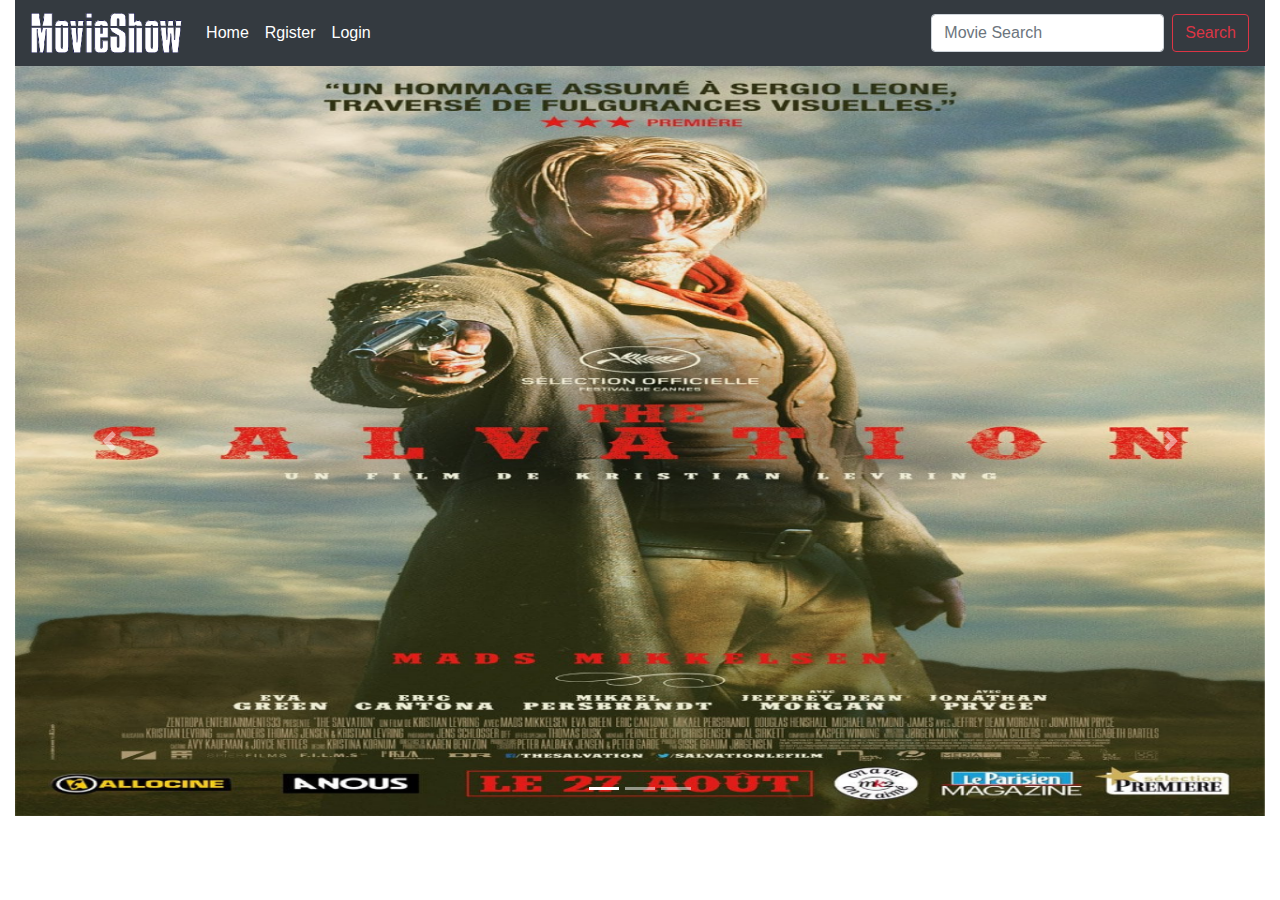
==== masai/sprint-3/index.html @ 98de5934 "sprint-3" ====
<!DOCTYPE html>
<html lang="en">

<head>
    <meta charset="UTF-8">
    <meta name="viewport" content="width=device-width, initial-scale=1.0">
    <meta http-equiv="X-UA-Compatible" content="ie=edge">
    <link rel="stylesheet" href="https://stackpath.bootstrapcdn.com/bootstrap/4.4.1/css/bootstrap.min.css"
        integrity="sha384-Vkoo8x4CGsO3+Hhxv8T/Q5PaXtkKtu6ug5TOeNV6gBiFeWPGFN9MuhOf23Q9Ifjh" crossorigin="anonymous">
    <!-- W3Schoollink -->
    <link rel="stylesheet" href="https://maxcdn.bootstrapcdn.com/bootstrap/4.3.1/css/bootstrap.min.css">
    <script src="https://ajax.googleapis.com/ajax/libs/jquery/3.4.1/jquery.min.js"></script>
    <script src="https://cdnjs.cloudflare.com/ajax/libs/popper.js/1.14.7/umd/popper.min.js"></script>
    <script src="https://maxcdn.bootstrapcdn.com/bootstrap/4.3.1/js/bootstrap.min.js"></script>


    <title>Movie Show</title>
    <style>
        .box{
            height:600px;
        }
        .imgPoster{
            width: 100%;
            height:750px
        }
        #imgLog{
            height:40px;
        }
        #imgPoster{
            width:50px;
            height:100px;
        }
        .imgFooter{
            width:30px;
            height:30px;
        }
    </style>
</head>


<body>
    <div class="container-fluid">
        <div class="row">
            <div class="col">
                <nav class="navbar navbar-expand-lg navbar-light bg-dark ">
                    <a class="navbar-brand text-white" href="#">
                        <img id="imgLog" src="resources/logo.png" alt="logo"> 
                    </a>
                    <button class="navbar-toggler" type="button" data-toggle="collapse"
                        data-target="#navbarSupportedContent" aria-controls="navbarSupportedContent" aria-expanded="false"
                        aria-label="Toggle navigation">
                        <span class="navbar-toggler-icon"></span>
                    </button>
    
                    <div class="collapse navbar-collapse" id="navbarSupportedContent">
                        <ul class="navbar-nav mr-auto">
                            <li class="nav-item active">
                                <a class="nav-link text-white" href="#">Home</a>
                            </li>
                            <li class="nav-item">
                                <a class="nav-link text-white" id="register" href="#">Rgister</a>
                            </li>
                            <li class="nav-item">
                                <a class="nav-link text-white" href="login.html" tabindex="-1">Login</a>
                            </li>
                        </ul>
                        <form class="form-inline my-2 my-lg-0">
                            <input class="form-control mr-sm-2" type="search" id="search" placeholder="Movie Search" aria-label="Search">
                            <button class="btn btn-outline-danger my-2 my-sm-0" id="btnSearch" type="submit">Search</button>
                        </form>
                    </div>
                </nav>
            </div>
    
        </div>
    </div>
    <!-- show data -->
    <div class="container showData">
        <div class="row">
            <div class="col">
                <table class="table">
                    <thead>
                        <tr>
                            <th>Title</th>
                            <th>Year</th>
                            <th>Type</th>
                            <th>Poster</th>
                        </tr>
                    </thead>
                    <tbody id="tbody">

                    </tbody>
                </table>
            </div>
        </div>
    </div>
    <!-- register -->
    <div class="container" id="regPage">
        <div class="row">
            <div class="col center text-white">
                <div class="col-6">
                    <div class="col border border-dark bg-dark">
                        <form id="sendForm" name="person">
                            <div class="form-group">
                                <lable for="name">Name</lable>
                                <input type="text" class="form-control formEle" id="name" placeholder="Enter name">
                            </div>
                            <div class="form-group">
                                <label for="email">Email</label>
                                <input type="email" class="form-control formEle" id="email" placeholder="Enter email">
                            </div>
                            <div class="from-group">
                                <lable for="password">Password</lable>
                                <input type="password" class="form-control formEle" placeholder="Enter password" id="password">
                            </div>
                            <div class="form-group">
                                <label for="username">Username</label>
                                <input type="text" class="form-control formEle" id="username" placeholder="Enter username">
                            </div>
                            <div class="form-group">
                                <label for="mobile">Mobile</label>
                                <input type="text" class="form-control formEle" id="mobile" placeholder="Enter mobile">
                            </div>
                            <div class="form-group">
                                <label for="description">Description</label>
                                <input type="text" class="form-control formEle" id="description"
                                    placeholder="Enter Description">
                            </div>
                            <button class="btn btn-outline-danger btn-dark" id="register">Register</button>
                        </form>
                    </div>
                </div>
            </div>
            
        </div>
    </div>
    <!-- image -->
    <div class="container-fluid">
        <div class="row">
            <div class="col">
                <!-- <div id="carouselExampleControls" class="carousel slide" data-ride="carousel">
                        <div class="carousel-inner">
                            <div class="carousel-item ">
                                <img src="resources/Kong-Skull-Island.jpg" class="imgPoster d-block w-100" alt="...">
                            </div>
                            <div class="carousel-item active">
                                <img src="resources/Loving.jpg" class="imgPoster d-block w-100" alt="">
                            </div>
                            <div class="carousel-item">
                                <img src="resources/The-Salvation.jpg" class="imgPoster d-block w-100" alt="...">
                            </div>
                        </div>
                        <a class="carousel-control-prev" href="#carouselExampleControls" role="button" data-slide="prev">
                            <span class="carousel-control-prev-icon" aria-hidden="true"></span>
                            <span class="sr-only">Previous</span>
                        </a>
                        <a class="carousel-control-next" href="#carouselExampleControls" role="button" data-slide="next">
                            <span class="carousel-control-next-icon" aria-hidden="true"></span>
                            <span class="sr-only">Next</span>
                        </a>
                    </div> -->
                <div id="demo" class="carousel slide" data-ride="carousel">
    
                    <!-- Indicators -->
                    <ul class="carousel-indicators">
                        <li data-target="#demo" data-slide-to="0" class="active"></li>
                        <li data-target="#demo" data-slide-to="1"></li>
                        <li data-target="#demo" data-slide-to="2"></li>
                    </ul>
    
                    <!-- The slideshow -->
                    <div class="carousel-inner">
                        <div class="carousel-item active">
                            <img src="resources/The-Salvation.jpg" class="imgPoster" alt="Los Angeles">
                        </div>
                        <div class="carousel-item">
                            <img src="resources/Loving.jpg" class="imgPoster" alt="Chicago">
                        </div>
                        <div class="carousel-item">
                            <img src="resources/Kong-Skull-Island.jpg" class="imgPoster" alt="New York">
                        </div>
                        <div class="carousel-item">
                            <img src="resources/tamil.jpg" class="imgPoster" alt="New York">
                        </div>
                        <div class="carousel-item">
                            <img src="resources/abyss_1989_french_grande_original_film_art_large.webp" class="imgPoster" alt="New York">
                        </div>
                    </div>
    
                    <!-- Left and right controls -->
                    <a class="carousel-control-prev" href="#demo" data-slide="prev">
                        <span class="carousel-control-prev-icon"></span>
                    </a>
                    <a class="carousel-control-next" href="#demo" data-slide="next">
                        <span class="carousel-control-next-icon"></span>
                    </a>
                </div>
            </div>
        </div>
    </div>
    <br /> 

    <script src="https://ajax.googleapis.com/ajax/libs/jquery/3.4.1/jquery.min.js"></script>
    <script>
        $(document).ready(function () {
            $("#regPage").hide();
            $('.showData').hide();
            $('#register').click(function(){
                $("#regPage").show();
            });
        });

        //movies search
        var btnSearch=document.getElementById('btnSearch')
        btnSearch.addEventListener('click', movieData)

        function movieData(){
            var search=document.getElementById('search').value
            var result=null
            var xhr= new XMLHttpRequest()
            xhr.open('GET',  'http://www.omdbapi.com/?s=' + search + '&apikey=98cc7623')
            xhr.send()
            xhr.onload=function(){
                if(xhr.status==200){
                    result=JSON.parse(xhr.response)
                    // console.log(result)
                    displayData(result)
                }else{
                    console.log("Error Code: "+xhr.status)
                }
            }
            event.preventDefault();
        }

        var tbody=document.getElementById('tbody')

        function displayData(input){
            // alert('Hello')
            $('.showData').show();
            tbody.textContent=""
            input.Search.forEach(function(ele){
                // console.log(ele.Title)
                var tr=document.createElement('tr')
                var td1=document.createElement('td')
                td1.textContent=ele.Title
                var td2=document.createElement('td')
                td2.textContent=ele.Year
                var td3=document.createElement('td')
                td3.textContent=ele.Type
                var td4=document.createElement('td')
                var img=document.createElement('img')
                img.src=ele.Poster
                img.setAttribute('alt',ele.Title)
                img.setAttribute('id', 'imgPoster')
                td4.appendChild(img)
                // td4.textContent=ele.Poster
                tr.appendChild(td1)
                tr.appendChild(td2)
                tr.appendChild(td3)
                tr.appendChild(td4)
                tbody.appendChild(tr)
            })
        }

    </script>
</body>

</html>
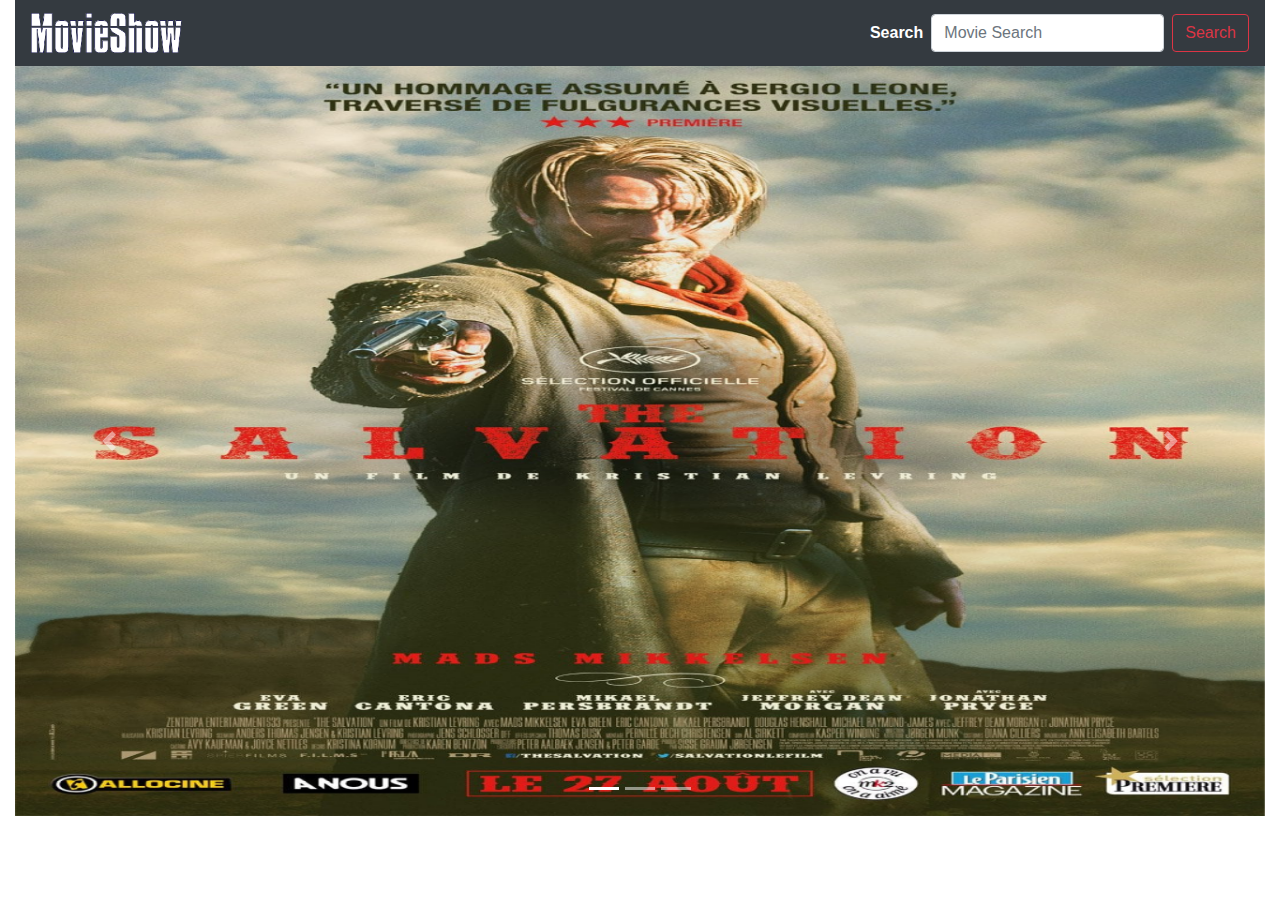
==== commit 425ae0ff: "Sprint-3 Project" ====
--- a/masai/sprint-3/index.html
+++ b/masai/sprint-3/index.html
@@ -55,16 +55,11 @@
                     <div class="collapse navbar-collapse" id="navbarSupportedContent">
                         <ul class="navbar-nav mr-auto">
                             <li class="nav-item active">
-                                <a class="nav-link text-white" href="#">Home</a>
-                            </li>
-                            <li class="nav-item">
-                                <a class="nav-link text-white" id="register" href="#">Rgister</a>
-                            </li>
-                            <li class="nav-item">
-                                <a class="nav-link text-white" href="login.html" tabindex="-1">Login</a>
+                                <!-- <a class="nav-link text-white" href="index.html">Home</a> -->
                             </li>
                         </ul>
                         <form class="form-inline my-2 my-lg-0">
+                            <label class="mx-2 text-white font-weight-bold">Search</label>
                             <input class="form-control mr-sm-2" type="search" id="search" placeholder="Movie Search" aria-label="Search">
                             <button class="btn btn-outline-danger my-2 my-sm-0" id="btnSearch" type="submit">Search</button>
                         </form>
@@ -92,46 +87,6 @@
                     </tbody>
                 </table>
             </div>
-        </div>
-    </div>
-    <!-- register -->
-    <div class="container" id="regPage">
-        <div class="row">
-            <div class="col center text-white">
-                <div class="col-6">
-                    <div class="col border border-dark bg-dark">
-                        <form id="sendForm" name="person">
-                            <div class="form-group">
-                                <lable for="name">Name</lable>
-                                <input type="text" class="form-control formEle" id="name" placeholder="Enter name">
-                            </div>
-                            <div class="form-group">
-                                <label for="email">Email</label>
-                                <input type="email" class="form-control formEle" id="email" placeholder="Enter email">
-                            </div>
-                            <div class="from-group">
-                                <lable for="password">Password</lable>
-                                <input type="password" class="form-control formEle" placeholder="Enter password" id="password">
-                            </div>
-                            <div class="form-group">
-                                <label for="username">Username</label>
-                                <input type="text" class="form-control formEle" id="username" placeholder="Enter username">
-                            </div>
-                            <div class="form-group">
-                                <label for="mobile">Mobile</label>
-                                <input type="text" class="form-control formEle" id="mobile" placeholder="Enter mobile">
-                            </div>
-                            <div class="form-group">
-                                <label for="description">Description</label>
-                                <input type="text" class="form-control formEle" id="description"
-                                    placeholder="Enter Description">
-                            </div>
-                            <button class="btn btn-outline-danger btn-dark" id="register">Register</button>
-                        </form>
-                    </div>
-                </div>
-            </div>
-            
         </div>
     </div>
     <!-- image -->
@@ -223,7 +178,7 @@
             xhr.onload=function(){
                 if(xhr.status==200){
                     result=JSON.parse(xhr.response)
-                    // console.log(result)
+                    console.log(result)
                     displayData(result)
                 }else{
                     console.log("Error Code: "+xhr.status)
@@ -236,6 +191,7 @@
 
         function displayData(input){
             // alert('Hello')
+            console.log(input)
             $('.showData').show();
             tbody.textContent=""
             input.Search.forEach(function(ele){
